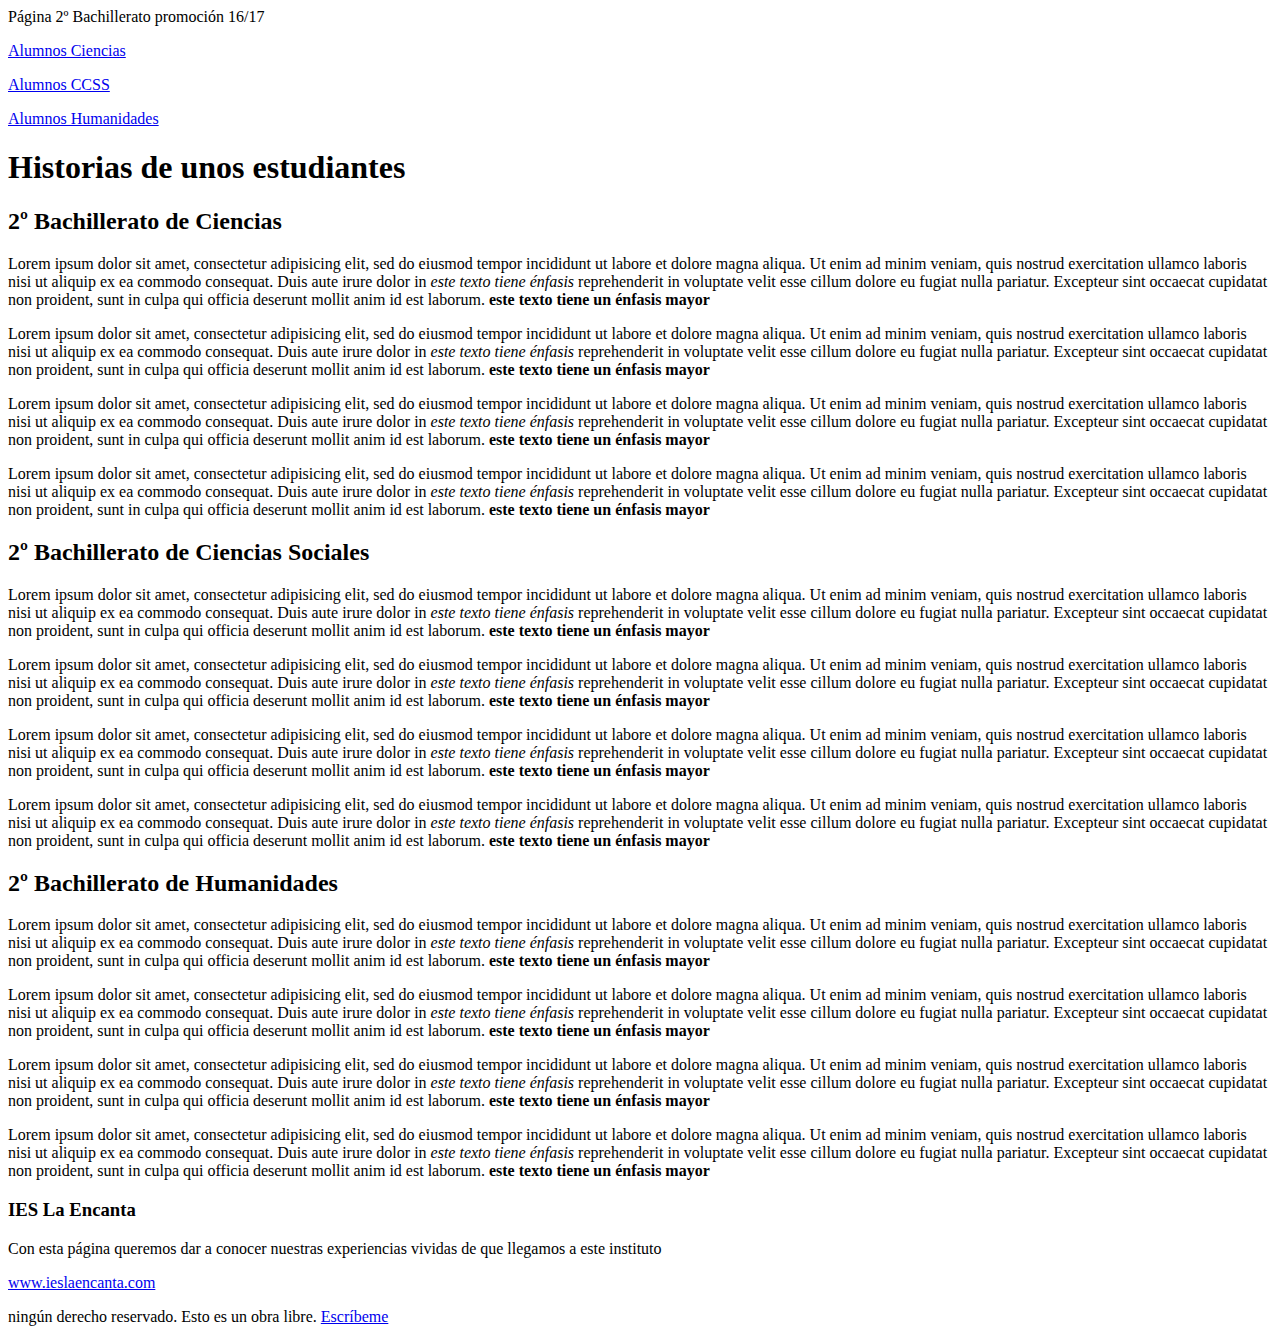
==== unidades/04_programacion_web/Ejercicios/Practica_02/index.html @ c37419ef "añadido ejercicios y ejemplos tema 4 por gonzalo" ====
<!doctype HTML>
<html lang="es">
<head>
  <meta charset="utf-8">
  <title>Página de 2º Bachillerato</title>
</head>
<body>
  <header>Página 2º Bachillerato promoción 16/17</header>
  <nav>
    <p>
      <a href="#ciencias">Alumnos Ciencias</a>
    </p>
    <p>
      <a href="#ccss">Alumnos CCSS</a>
    </p>
    <p>
      <a href="#humanidades">Alumnos Humanidades</a>
    </p>
  </nav>
  <section>
    <h1>Historias de unos estudiantes</h1>
    <article>
      <h2 id="ciencias">2º Bachillerato de Ciencias</h2>
      <p>Lorem ipsum dolor sit amet, consectetur adipisicing elit, sed
        do eiusmod tempor incididunt ut labore et dolore magna aliqua.
        Ut enim ad minim veniam, quis nostrud exercitation ullamco laboris
        nisi ut aliquip ex ea commodo consequat. Duis aute irure dolor in <em>este texto tiene énfasis</em>
        reprehenderit in voluptate velit esse cillum dolore eu fugiat nulla pariatur.
        Excepteur sint occaecat cupidatat non proident, sunt in culpa qui officia deserunt mollit anim id est laborum.
      <strong>este texto tiene un énfasis mayor</strong></p>
      <p>Lorem ipsum dolor sit amet, consectetur adipisicing elit, sed
        do eiusmod tempor incididunt ut labore et dolore magna aliqua.
        Ut enim ad minim veniam, quis nostrud exercitation ullamco laboris
        nisi ut aliquip ex ea commodo consequat. Duis aute irure dolor in <em>este texto tiene énfasis</em>
        reprehenderit in voluptate velit esse cillum dolore eu fugiat nulla pariatur.
        Excepteur sint occaecat cupidatat non proident, sunt in culpa qui officia deserunt mollit anim id est laborum.
      <strong>este texto tiene un énfasis mayor</strong></p>
      <p>Lorem ipsum dolor sit amet, consectetur adipisicing elit, sed
        do eiusmod tempor incididunt ut labore et dolore magna aliqua.
        Ut enim ad minim veniam, quis nostrud exercitation ullamco laboris
        nisi ut aliquip ex ea commodo consequat. Duis aute irure dolor in <em>este texto tiene énfasis</em>
        reprehenderit in voluptate velit esse cillum dolore eu fugiat nulla pariatur.
        Excepteur sint occaecat cupidatat non proident, sunt in culpa qui officia deserunt mollit anim id est laborum.
      <strong>este texto tiene un énfasis mayor</strong></p>
      <p>Lorem ipsum dolor sit amet, consectetur adipisicing elit, sed
        do eiusmod tempor incididunt ut labore et dolore magna aliqua.
        Ut enim ad minim veniam, quis nostrud exercitation ullamco laboris
        nisi ut aliquip ex ea commodo consequat. Duis aute irure dolor in <em>este texto tiene énfasis</em>
        reprehenderit in voluptate velit esse cillum dolore eu fugiat nulla pariatur.
        Excepteur sint occaecat cupidatat non proident, sunt in culpa qui officia deserunt mollit anim id est laborum.
      <strong>este texto tiene un énfasis mayor</strong></p>
    </article>
    <article>
      <h2 id="ccss">2º Bachillerato de Ciencias Sociales</h2>
      <p>Lorem ipsum dolor sit amet, consectetur adipisicing elit, sed
        do eiusmod tempor incididunt ut labore et dolore magna aliqua.
        Ut enim ad minim veniam, quis nostrud exercitation ullamco laboris
        nisi ut aliquip ex ea commodo consequat. Duis aute irure dolor in <em>este texto tiene énfasis</em>
        reprehenderit in voluptate velit esse cillum dolore eu fugiat nulla pariatur.
        Excepteur sint occaecat cupidatat non proident, sunt in culpa qui officia deserunt mollit anim id est laborum.
      <strong>este texto tiene un énfasis mayor</strong></p>
      <p>Lorem ipsum dolor sit amet, consectetur adipisicing elit, sed
        do eiusmod tempor incididunt ut labore et dolore magna aliqua.
        Ut enim ad minim veniam, quis nostrud exercitation ullamco laboris
        nisi ut aliquip ex ea commodo consequat. Duis aute irure dolor in <em>este texto tiene énfasis</em>
        reprehenderit in voluptate velit esse cillum dolore eu fugiat nulla pariatur.
        Excepteur sint occaecat cupidatat non proident, sunt in culpa qui officia deserunt mollit anim id est laborum.
      <strong>este texto tiene un énfasis mayor</strong></p>
      <p>Lorem ipsum dolor sit amet, consectetur adipisicing elit, sed
        do eiusmod tempor incididunt ut labore et dolore magna aliqua.
        Ut enim ad minim veniam, quis nostrud exercitation ullamco laboris
        nisi ut aliquip ex ea commodo consequat. Duis aute irure dolor in <em>este texto tiene énfasis</em>
        reprehenderit in voluptate velit esse cillum dolore eu fugiat nulla pariatur.
        Excepteur sint occaecat cupidatat non proident, sunt in culpa qui officia deserunt mollit anim id est laborum.
      <strong>este texto tiene un énfasis mayor</strong></p>
      <p>Lorem ipsum dolor sit amet, consectetur adipisicing elit, sed
        do eiusmod tempor incididunt ut labore et dolore magna aliqua.
        Ut enim ad minim veniam, quis nostrud exercitation ullamco laboris
        nisi ut aliquip ex ea commodo consequat. Duis aute irure dolor in <em>este texto tiene énfasis</em>
        reprehenderit in voluptate velit esse cillum dolore eu fugiat nulla pariatur.
        Excepteur sint occaecat cupidatat non proident, sunt in culpa qui officia deserunt mollit anim id est laborum.
      <strong>este texto tiene un énfasis mayor</strong></p>
    </article>
    <article>
      <h2 id="humanidades">2º Bachillerato de Humanidades</h2>
      <p>Lorem ipsum dolor sit amet, consectetur adipisicing elit, sed
        do eiusmod tempor incididunt ut labore et dolore magna aliqua.
        Ut enim ad minim veniam, quis nostrud exercitation ullamco laboris
        nisi ut aliquip ex ea commodo consequat. Duis aute irure dolor in <em>este texto tiene énfasis</em>
        reprehenderit in voluptate velit esse cillum dolore eu fugiat nulla pariatur.
        Excepteur sint occaecat cupidatat non proident, sunt in culpa qui officia deserunt mollit anim id est laborum.
      <strong>este texto tiene un énfasis mayor</strong></p>
      <p>Lorem ipsum dolor sit amet, consectetur adipisicing elit, sed
        do eiusmod tempor incididunt ut labore et dolore magna aliqua.
        Ut enim ad minim veniam, quis nostrud exercitation ullamco laboris
        nisi ut aliquip ex ea commodo consequat. Duis aute irure dolor in <em>este texto tiene énfasis</em>
        reprehenderit in voluptate velit esse cillum dolore eu fugiat nulla pariatur.
        Excepteur sint occaecat cupidatat non proident, sunt in culpa qui officia deserunt mollit anim id est laborum.
      <strong>este texto tiene un énfasis mayor</strong></p>
      <p>Lorem ipsum dolor sit amet, consectetur adipisicing elit, sed
        do eiusmod tempor incididunt ut labore et dolore magna aliqua.
        Ut enim ad minim veniam, quis nostrud exercitation ullamco laboris
        nisi ut aliquip ex ea commodo consequat. Duis aute irure dolor in <em>este texto tiene énfasis</em>
        reprehenderit in voluptate velit esse cillum dolore eu fugiat nulla pariatur.
        Excepteur sint occaecat cupidatat non proident, sunt in culpa qui officia deserunt mollit anim id est laborum.
      <strong>este texto tiene un énfasis mayor</strong></p>
      <p>Lorem ipsum dolor sit amet, consectetur adipisicing elit, sed
        do eiusmod tempor incididunt ut labore et dolore magna aliqua.
        Ut enim ad minim veniam, quis nostrud exercitation ullamco laboris
        nisi ut aliquip ex ea commodo consequat. Duis aute irure dolor in <em>este texto tiene énfasis</em>
        reprehenderit in voluptate velit esse cillum dolore eu fugiat nulla pariatur.
        Excepteur sint occaecat cupidatat non proident, sunt in culpa qui officia deserunt mollit anim id est laborum.
      <strong>este texto tiene un énfasis mayor</strong></p>
    </article>
  </section>
  <aside>
    <h3>IES La Encanta</h3>
    <p>Con esta página queremos dar a conocer nuestras experiencias vividas de que llegamos a este instituto<p>
    <p>
      <a href="http://www.ieslaencanta.com" target="_blank" >www.ieslaencanta.com</a>
    </p>
  </aside>
  <footer>
    <p>
      ningún derecho reservado. Esto es un obra libre. <a href="mailto:aaa@gmail.com">Escríbeme</a>
    </p>
  </footer>
</body>
</html>
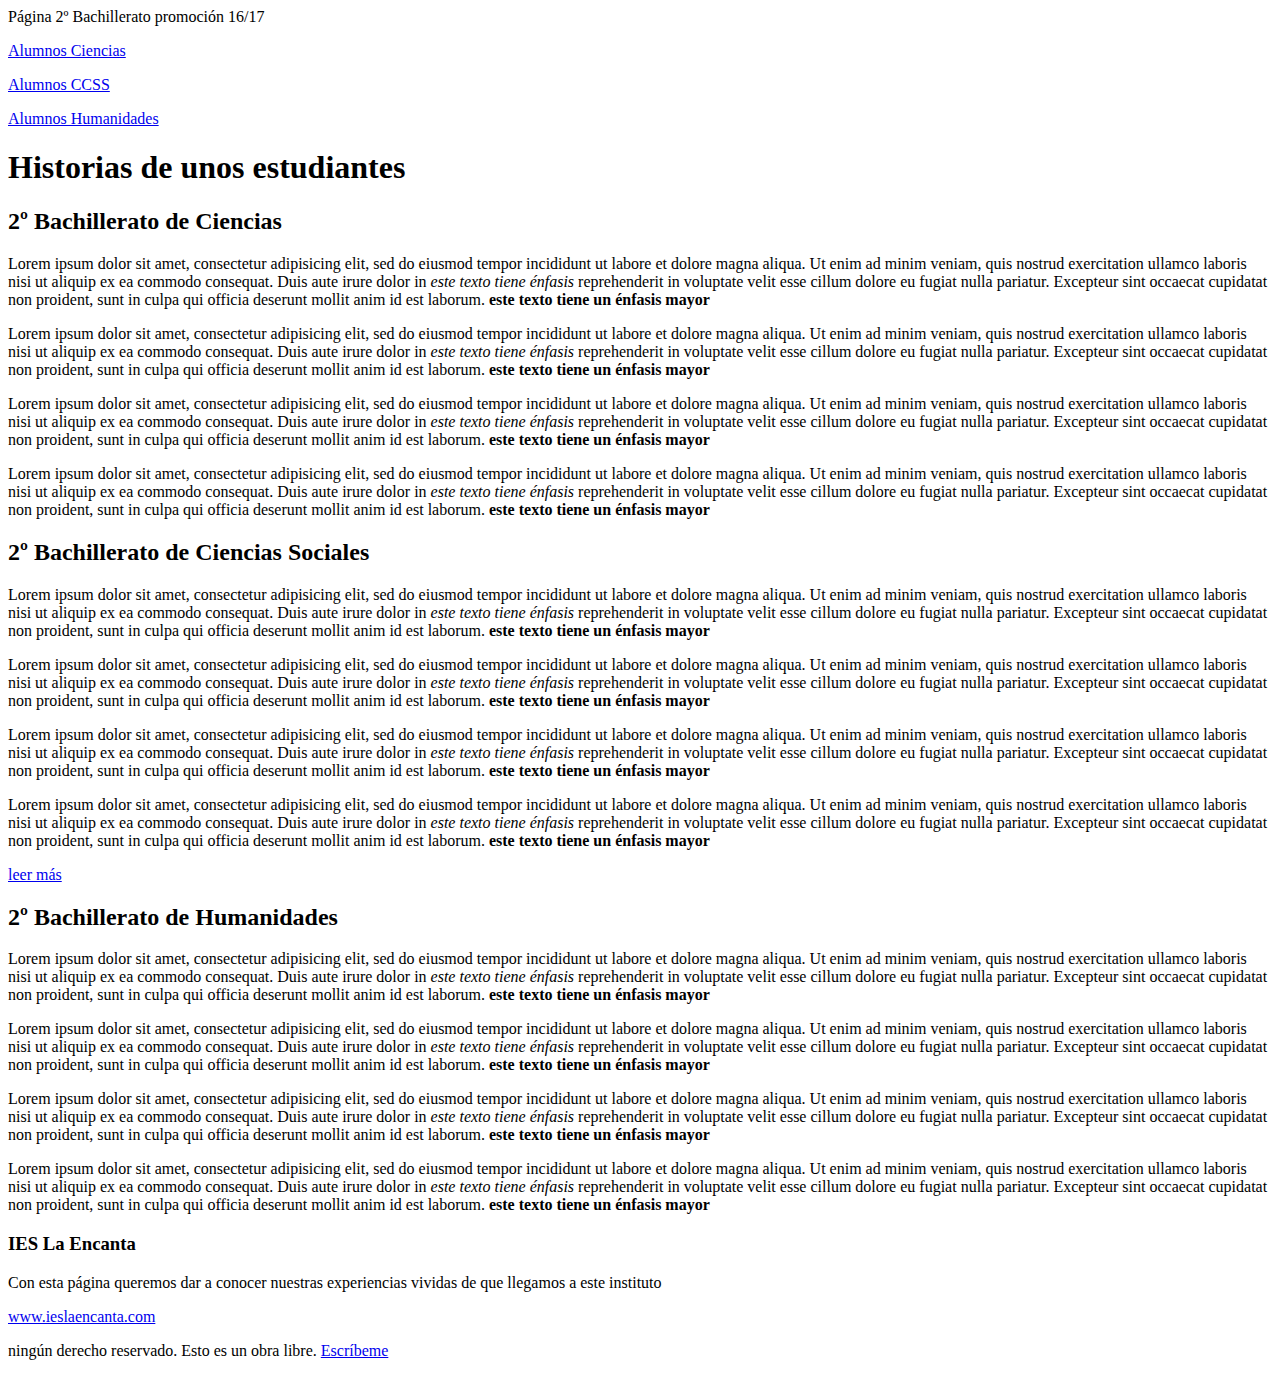
==== commit 437e0a87: "Add files via upload" ====
--- a/unidades/04_programacion_web/Ejercicios/Practica_02/index.html
+++ b/unidades/04_programacion_web/Ejercicios/Practica_02/index.html
@@ -80,6 +80,7 @@
         reprehenderit in voluptate velit esse cillum dolore eu fugiat nulla pariatur.
         Excepteur sint occaecat cupidatat non proident, sunt in culpa qui officia deserunt mollit anim id est laborum.
       <strong>este texto tiene un énfasis mayor</strong></p>
+      <a href="ccss.html">leer más</a>
     </article>
     <article>
       <h2 id="humanidades">2º Bachillerato de Humanidades</h2>
